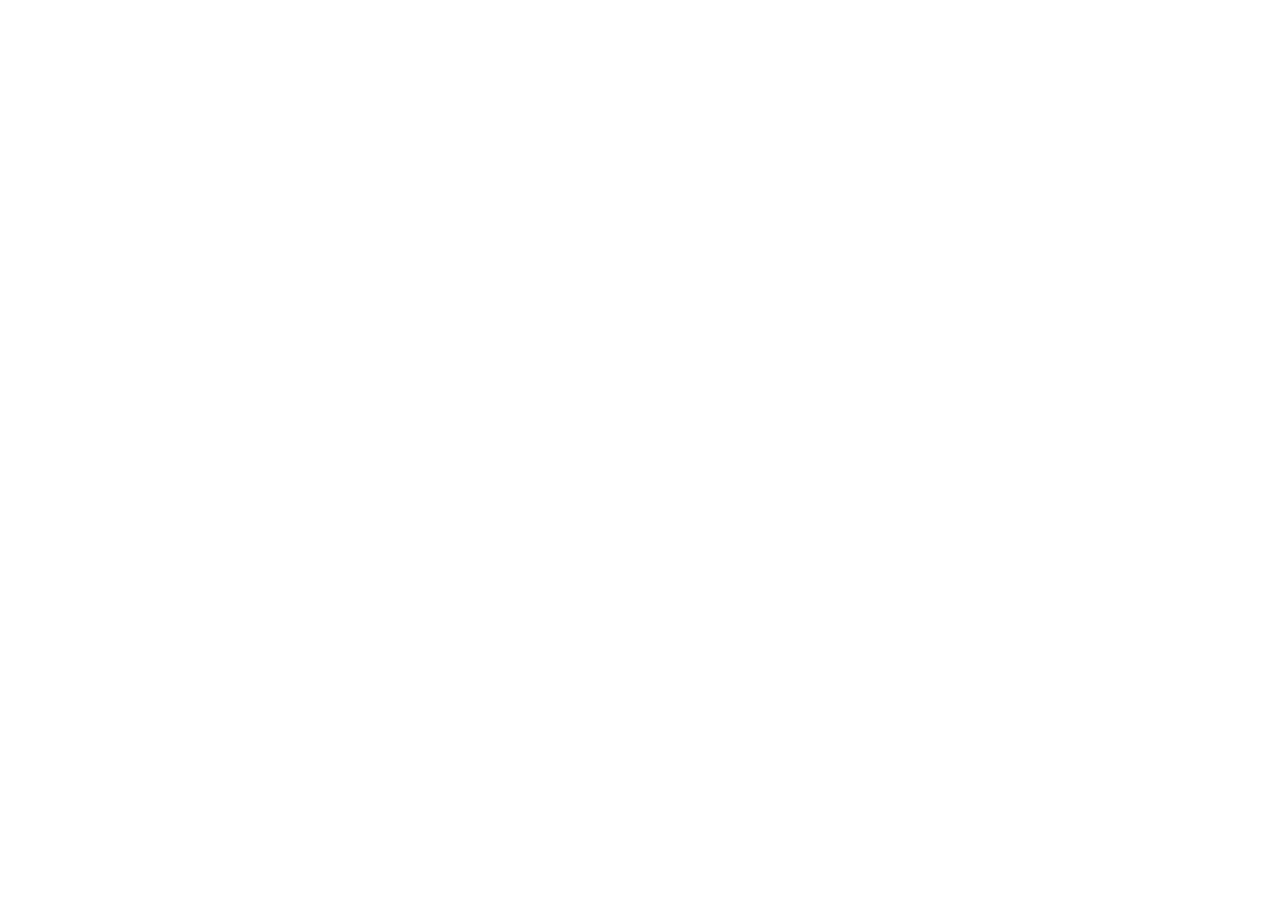
==== index.html @ 06aa4f78 "s" ====
<!DOCTYPE html>
<html lang="en">
  <head>
    <meta charset="UTF-8" />
    <link rel="icon" type="image/svg+xml" href="/vite.svg" />
    <meta name="viewport" content="width=device-width, initial-scale=1.0" />
    <title>Flashcards</title>
  </head>
  <body>
    <div id="app"></div>
    <script type="module" src="/src/main.js"></script>
  </body>
</html>
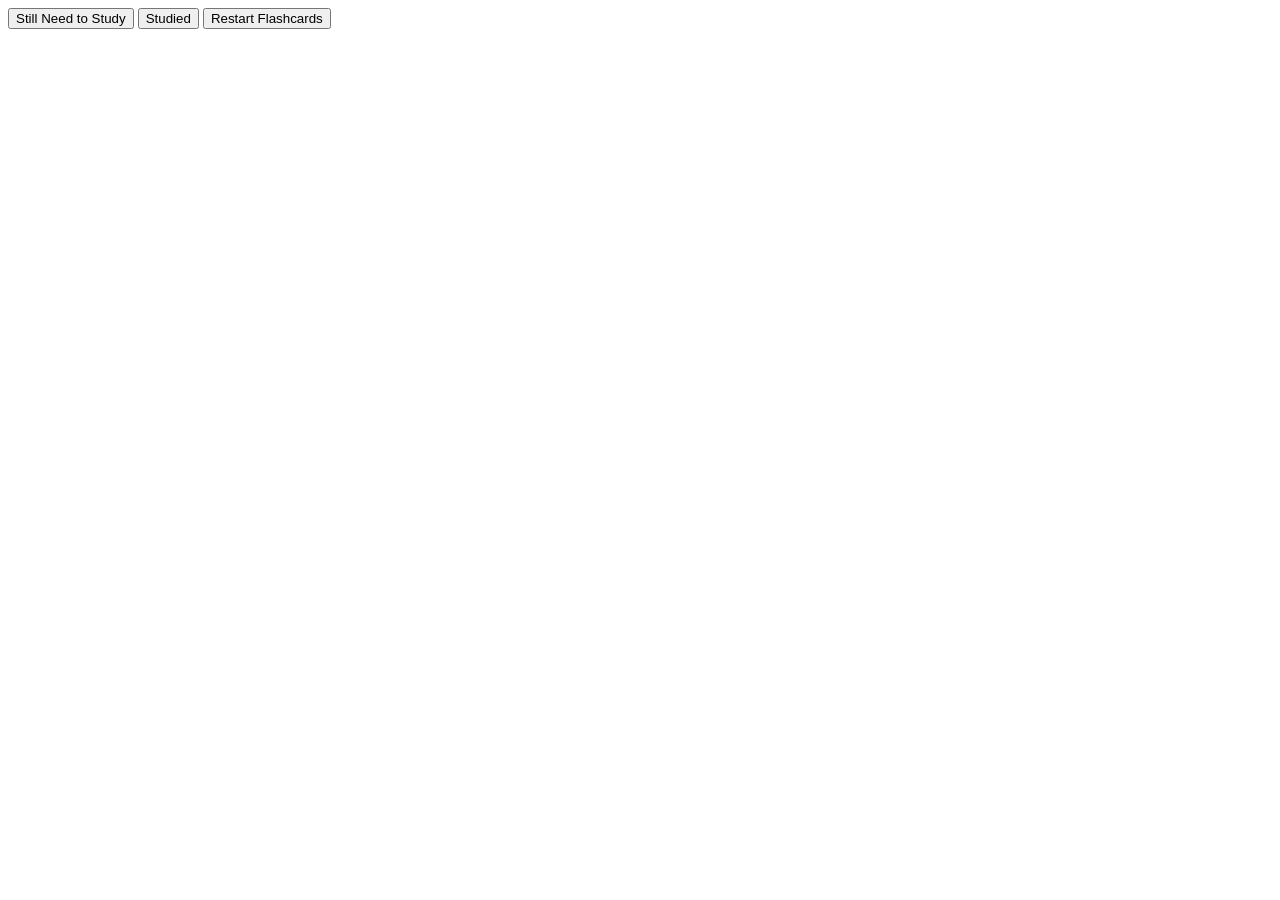
==== commit 6571d814: "d" ====
--- a/index.html
+++ b/index.html
@@ -7,7 +7,12 @@
     <title>Flashcards</title>
   </head>
   <body>
-    <div id="app"></div>
+    <div id="container">
+      <button id="dontKnow">Still Need to Study</button>
+      <button id="know">Studied</button>
+      <button id="restart">Restart Flashcards</button>
+      <div id="flashcards"></div>
+    </div>
     <script type="module" src="/src/main.js"></script>
   </body>
 </html>
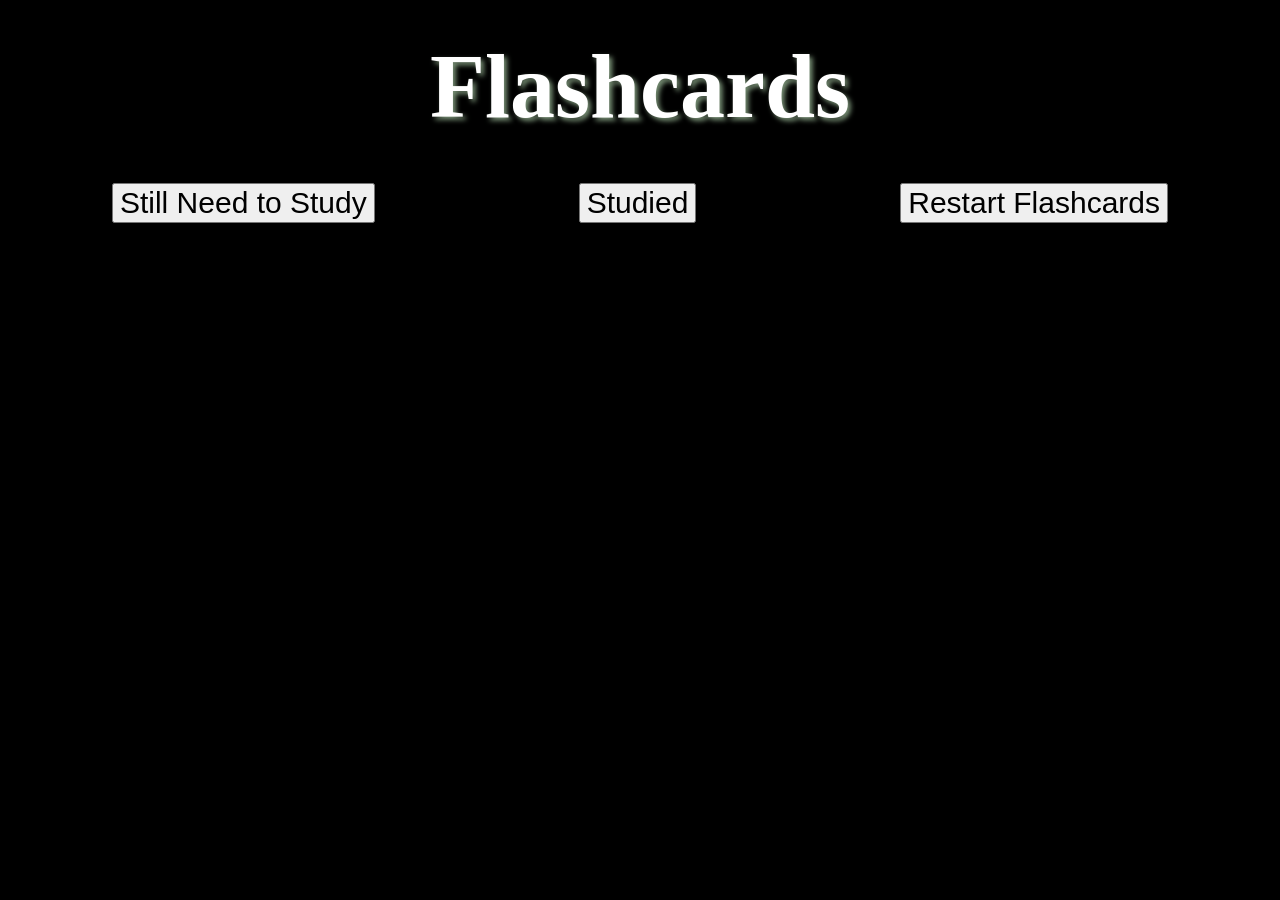
==== commit 2f0cc79c: "t" ====
--- a/index.html
+++ b/index.html
@@ -1,18 +1,20 @@
-<!DOCTYPE html>
 <html lang="en">
   <head>
     <meta charset="UTF-8" />
-    <link rel="icon" type="image/svg+xml" href="/vite.svg" />
     <meta name="viewport" content="width=device-width, initial-scale=1.0" />
     <title>Flashcards</title>
+    <link rel="stylesheet" href="style.css" />
   </head>
   <body>
-    <div id="container">
-      <button id="dontKnow">Still Need to Study</button>
-      <button id="know">Studied</button>
-      <button id="restart">Restart Flashcards</button>
-      <div id="flashcards"></div>
+    <h1 class="head">Flashcards</h1>
+    <div class="container">
+      <div class="filterButtons">
+        <button class="dontKnow">Still Need to Study</button>
+        <button class="know">Studied</button>
+        <button class="restart">Restart Flashcards</button>
+      </div>
+      <div class="flashcards"></div>
     </div>
-    <script type="module" src="/src/main.js"></script>
+    <script src="index.js"></script>
   </body>
 </html>
--- a/style.css
+++ b/style.css
@@ -0,0 +1,155 @@
+html,
+body,
+* {
+  margin: 0;
+  /*   padding: 0; */
+  box-sizing: border-box;
+  font-size: 30px;
+  font-family: 'Times New Roman', Times, serif
+  overflow-x: hidden; /* Hide horizontal scrollbar */
+}
+body {
+  background-color: #000000;
+}
+.head {
+  text-align: center;
+  padding: 20px;
+  font-size: 90px;
+  color: #ffffff;
+  text-shadow: #799176 3px 3px 5px;
+  margin: 15px;
+  font-family: 'Times New Roman', Times, serif;
+}
+.card {
+  width: 20vw;
+  height: 400px;
+  background-color: #e2e2e4;
+  margin: 15px auto;
+  border-radius: 20px;
+  border: 3px solid #7e8685;
+
+  display: flex;
+  flex-direction: column;
+  align-items: center;
+  justify-content: space-between;
+  box-shadow: #2d353d 10px 10px 20px;
+  flex-wrap: wrap;
+  transition: 0.3s;
+}
+
+.filterButtons {
+  display: flex;
+  flex-wrap: wrap;
+  justify-content: space-around;
+  padding: 10px;
+  margin: auto;
+}
+.flashcards {
+  width: 100vw;
+  height: auto;
+  margin: auto;
+  padding: 10px;
+  display: flex;
+  justify-content: space-around;
+  flex-wrap: wrap;
+}
+
+.card-header {
+  font-family: "Sofia", cursive;
+  font-size: 21px;
+  text-align: center;
+  margin: 10px;
+}
+.text {
+  font-size: 20px;
+  margin: 5px;
+  text-align: center;
+}
+#dontKnow {
+  font-family: Georgia, 'Times New Roman', Times, serif
+  font-size: 39px;
+  margin-left: auto;
+    text-align: center;
+    }
+
+#know {
+  font-family: "Comic Neue", cursive;
+  font-size: 39px;
+  margin-left: 10px;
+  margin-right: 10px;
+  text-align: center;
+}
+
+#restart {
+  font-family: "Comic Neue", cursive;
+  font-size: 39px;
+  margin-right: auto;
+  text-align: center;
+}
+
+@media screen and (max-width: 1000px) {
+  .container {
+    flex-direction: row;
+    display: flex;
+    flex-wrap: wrap;
+    padding: 10px;
+    margin: auto;
+    justify-content: space-around;
+  }
+  .card {
+    width: 30%;
+  }
+  #filterButtons {
+    display: flex;
+    flex-direction: row;
+    flex-wrap: wrap;
+    justify-content: space-around;
+    padding: 10px;
+    margin: auto;
+  }
+}
+@media screen and (max-width: 800px) {
+  .card {
+    width: 60%;
+    height: auto;
+  }
+  #flashcards {
+    flex-direction: row;
+    display: flex;
+    flex-wrap: wrap;
+    padding: 10px;
+    margin: auto;
+    justify-content: space-around;
+  }
+  #filterButtons {
+    display: flex;
+    flex-direction: row;
+    flex-wrap: wrap;
+    justify-content: space-around;
+    padding: 10px;
+    margin: auto;
+  }
+}
+
+@media screen and (max-width: 600px) {
+  .card {
+    width: 60%;
+    height: auto;
+  }
+  .container {
+    flex-direction: row;
+    display: flex;
+    flex-wrap: wrap;
+    padding: 10px;
+    margin: auto;
+    justify-content: space-around;
+  }
+  #filterButtons {
+    display: flex;
+    flex-direction: row;
+    flex-wrap: wrap;
+    justify-content: space-around;
+    padding: 10px;
+    margin: auto;
+  }
+}
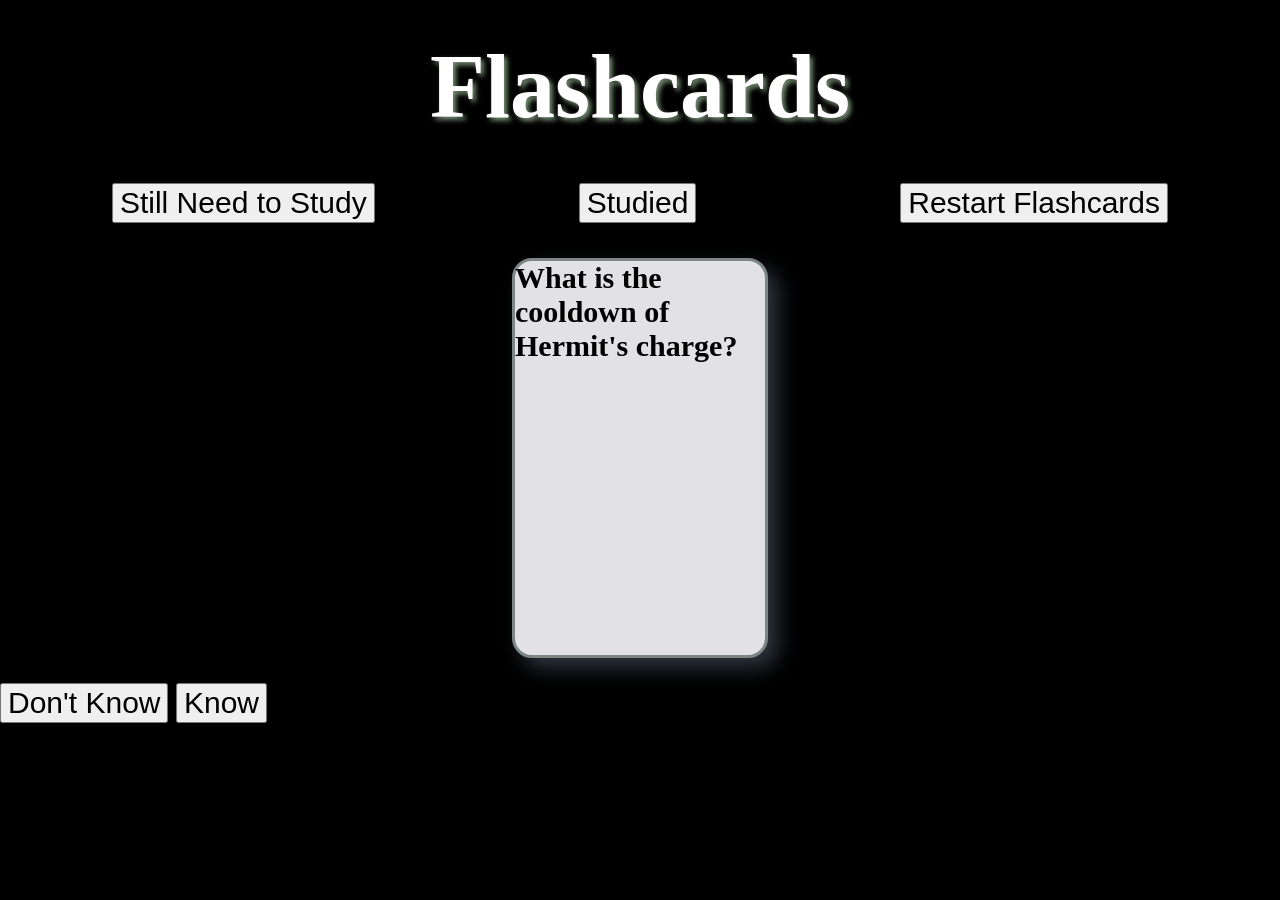
==== commit b3c8e7f4: "fix the variables" ====
--- a/index.html
+++ b/index.html
@@ -14,6 +14,10 @@
         <button class="restart">Restart Flashcards</button>
       </div>
       <div class="flashcards"></div>
+      <div class="sortButtons">
+        <button class="sendToDontKnow">Don't Know</button>
+        <button class="sendToKnow">Know</button>
+      </div>
     </div>
     <script src="index.js"></script>
   </body>
